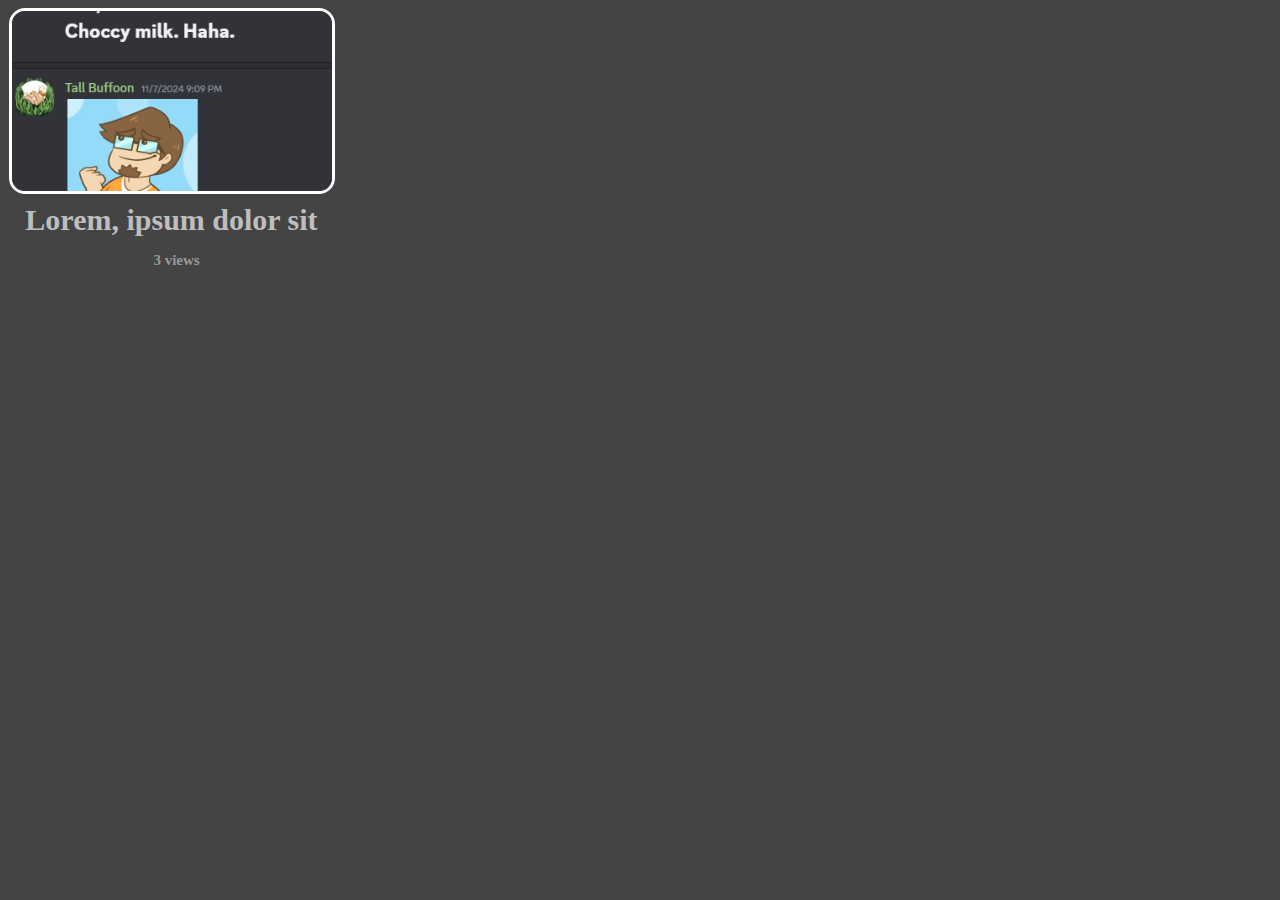
==== index.html @ ad295102 "hi" ====
<!DOCTYPE html>
<html lang="en">
<head>
    <meta charset="UTF-8">
    <meta name="viewport" content="width=device-width, initial-scale=1.0">
    <title>Document</title>
    <link rel="stylesheet" href="style.css">
    <script src="code.js"></script>
</head>
<body onload="loadElems()">
    <div>
        <vid-preview vidid="UYbyvHhk9"><p>hi</p></vid-preview>
    </div>
</body>
</html>
---- style.css ----
.thumb {
    width: 320px;
    height: 180px;
    object-fit: cover;
    border-radius: 16px;
    border: solid 3px #fff;
}

body {
    background-color: #444;
}

.title {
    color: #bebebe;
    font-weight: bolder;
    font-size: 30px;
    margin-top: 5px;
    margin-bottom: 2px;
    text-align: center;
    overflow-wrap: normal;
}

.vid {
    width: 327px;
    text-align: center;
    font-style: normal;
}

a {
    text-decoration: none;
}

.details {
    color: #999;
    font-size: 15px;
    overflow-wrap: normal;
    margin-left: 10px;
    font-weight: bold;
    text-align: center;
}
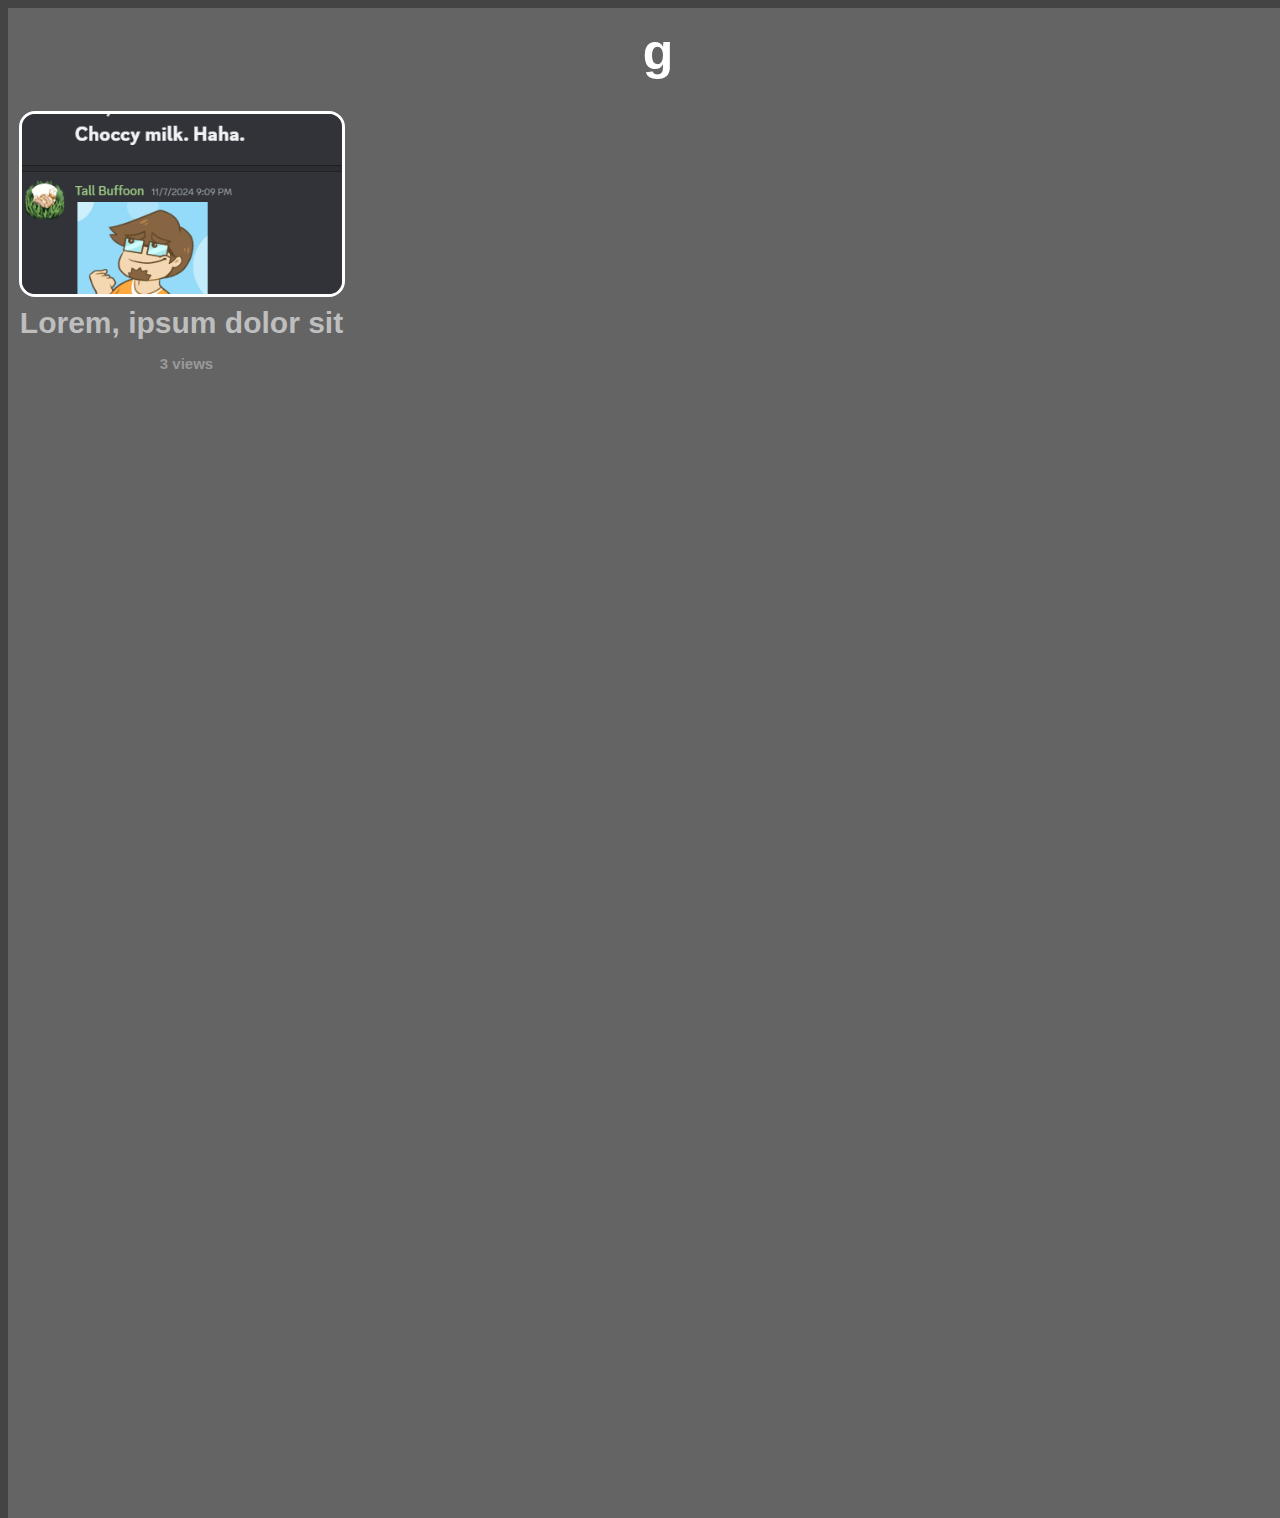
==== commit 9c87fb82: "c" ====
--- a/index.html
+++ b/index.html
@@ -8,7 +8,8 @@
     <script src="code.js"></script>
 </head>
 <body onload="loadElems()">
-    <div>
+    <div class="watchplayer">
+        <p style="color: #fff;font-size: 50px; margin-bottom: 30px;" class="title">g</p>
         <vid-preview vidid="UYbyvHhk9"><p>hi</p></vid-preview>
     </div>
 </body>
--- a/style.css
+++ b/style.css
@@ -2,7 +2,7 @@
     width: 320px;
     height: 180px;
     object-fit: cover;
-    border-radius: 16px;
+    border-radius: 16px;border-radius: 16px;
     border: solid 3px #fff;
 }
 
@@ -37,4 +37,40 @@
     margin-left: 10px;
     font-weight: bold;
     text-align: center;
+}
+
+.player {
+    width: 1280px;
+    height: 720px;
+    object-fit: cover;
+    border-radius: 4px;
+}
+
+body {
+    text-align: center;
+
+    height: 999px;
+}
+
+.watchplayer {
+    width: 1280px; 
+    text-align: center; 
+    margin-left: auto; 
+    margin-right: auto; 
+    margin-bottom: 100px;
+    background-color: #646464;
+    padding: 10px;
+    padding-bottom: 0px;
+    height: 1500px;
+}
+
+.playerdetails {
+    text-align: left; 
+    color: #a8a8a8; 
+    font-size: 20px; 
+    margin-top: 10px;
+}
+
+p {
+    font-family: 'Helvetica';
 }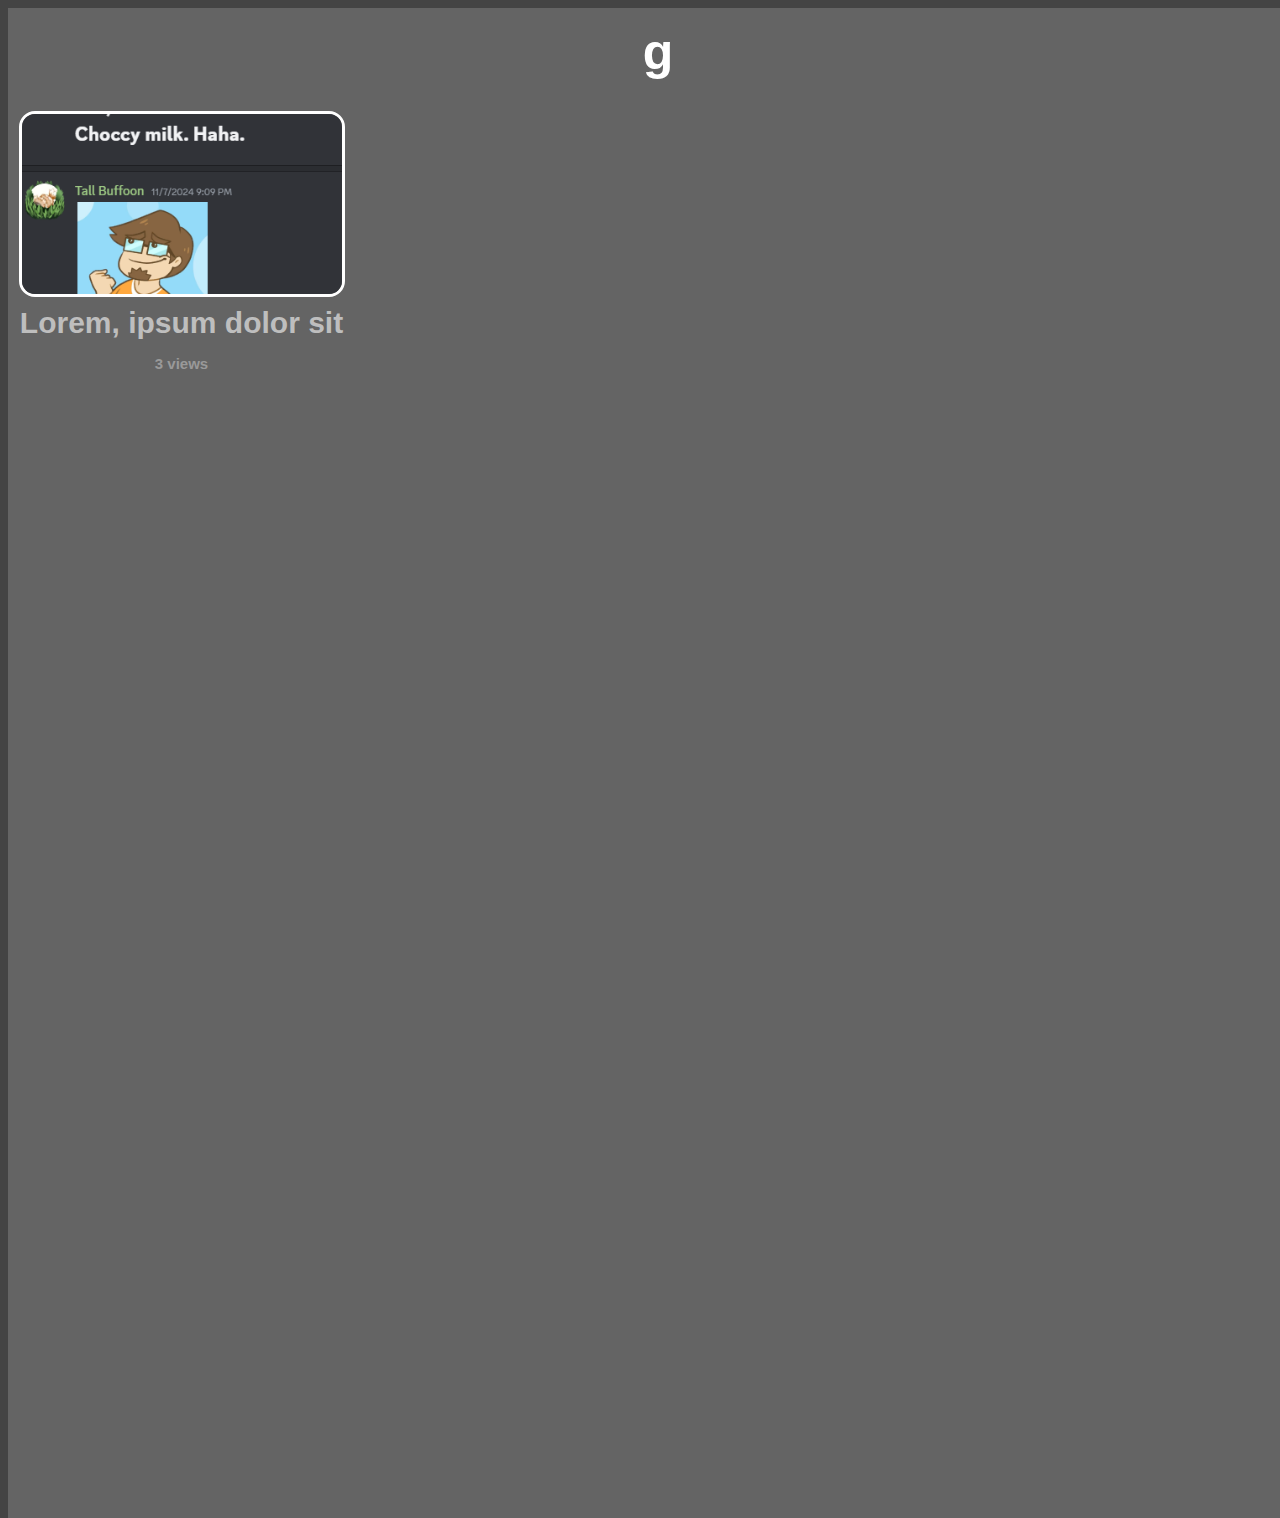
==== commit 26ee2207: "f" ====
--- a/index.html
+++ b/index.html
@@ -3,9 +3,9 @@
 <head>
     <meta charset="UTF-8">
     <meta name="viewport" content="width=device-width, initial-scale=1.0">
-    <title>Document</title>
-    <link rel="stylesheet" href="style.css">
-    <script src="code.js"></script>
+    <title>hi</title>
+    <link rel="stylesheet" href="cdn/style.css">
+    <script src="cdn/code.js"></script>
 </head>
 <body onload="loadElems()">
     <div class="watchplayer">
--- a/cdn/style.css
+++ b/cdn/style.css
@@ -0,0 +1,81 @@
+.thumb {
+    width: 320px;
+    height: 180px;
+    object-fit: cover;
+    border-radius: 16px;border-radius: 16px;
+    border: solid 3px #fff;
+}
+
+body {
+    background-color: #444;
+}
+
+.title {
+    color: #bebebe;
+    font-weight: bolder;
+    font-size: 30px;
+    margin-top: 5px;
+    margin-bottom: 2px;
+    text-align: center;
+    overflow-wrap: normal;
+}
+
+.vid {
+    width: 327px;
+    text-align: center;
+    font-style: normal;
+}
+
+a {
+    text-decoration: none;
+}
+
+.details {
+    color: #999;
+    font-size: 15px;
+    overflow-wrap: normal;
+    font-weight: bold;
+    text-align: center;
+}
+
+.player {
+    width: 1280px;
+    height: 720px;
+    object-fit: cover;
+    border-radius: 4px;
+}
+
+body {
+    text-align: center;
+
+    height: 999px;
+}
+
+.watchplayer {
+    width: 1280px; 
+    text-align: center; 
+    margin-left: auto; 
+    margin-right: auto; 
+    margin-bottom: 100px;
+    background-color: #646464;
+    padding: 10px;
+    padding-bottom: 0px;
+    height: 1500px;
+}
+
+.playerdetails {
+    text-align: left; 
+    font-weight: bold;
+    color: #a8a8a8; 
+    font-size: 15px; 
+    margin-right: 15px;
+    margin-top: 5px;
+}
+
+p {
+    font-family: 'Helvetica';
+}
+
+span {
+    font-family: 'Helvetica';
+}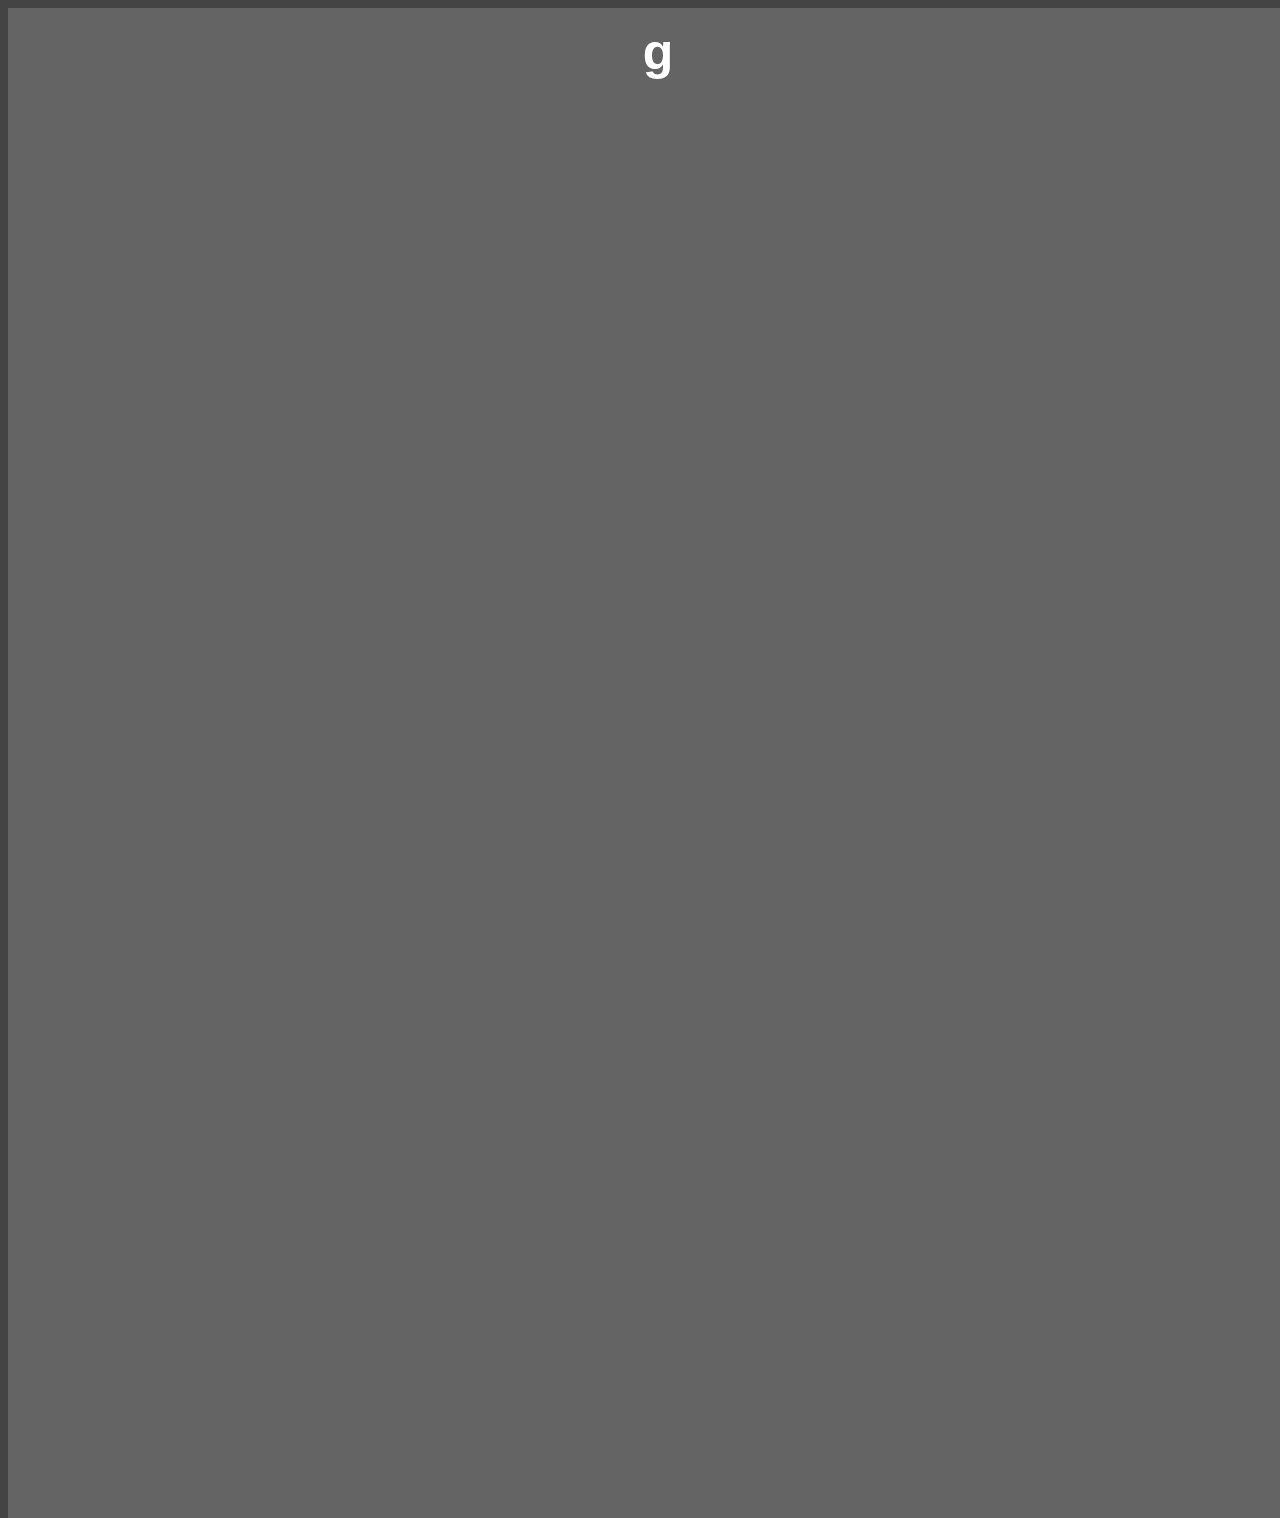
==== commit c15affa2: "d" ====
--- a/index.html
+++ b/index.html
@@ -10,7 +10,7 @@
 <body onload="loadElems()">
     <div class="watchplayer">
         <p style="color: #fff;font-size: 50px; margin-bottom: 30px;" class="title">g</p>
-        <vid-preview vidid="UYbyvHhk9"><p>hi</p></vid-preview>
+        <vid-preview vidid="UYbyvHhk9"></vid-preview>
     </div>
 </body>
 </html>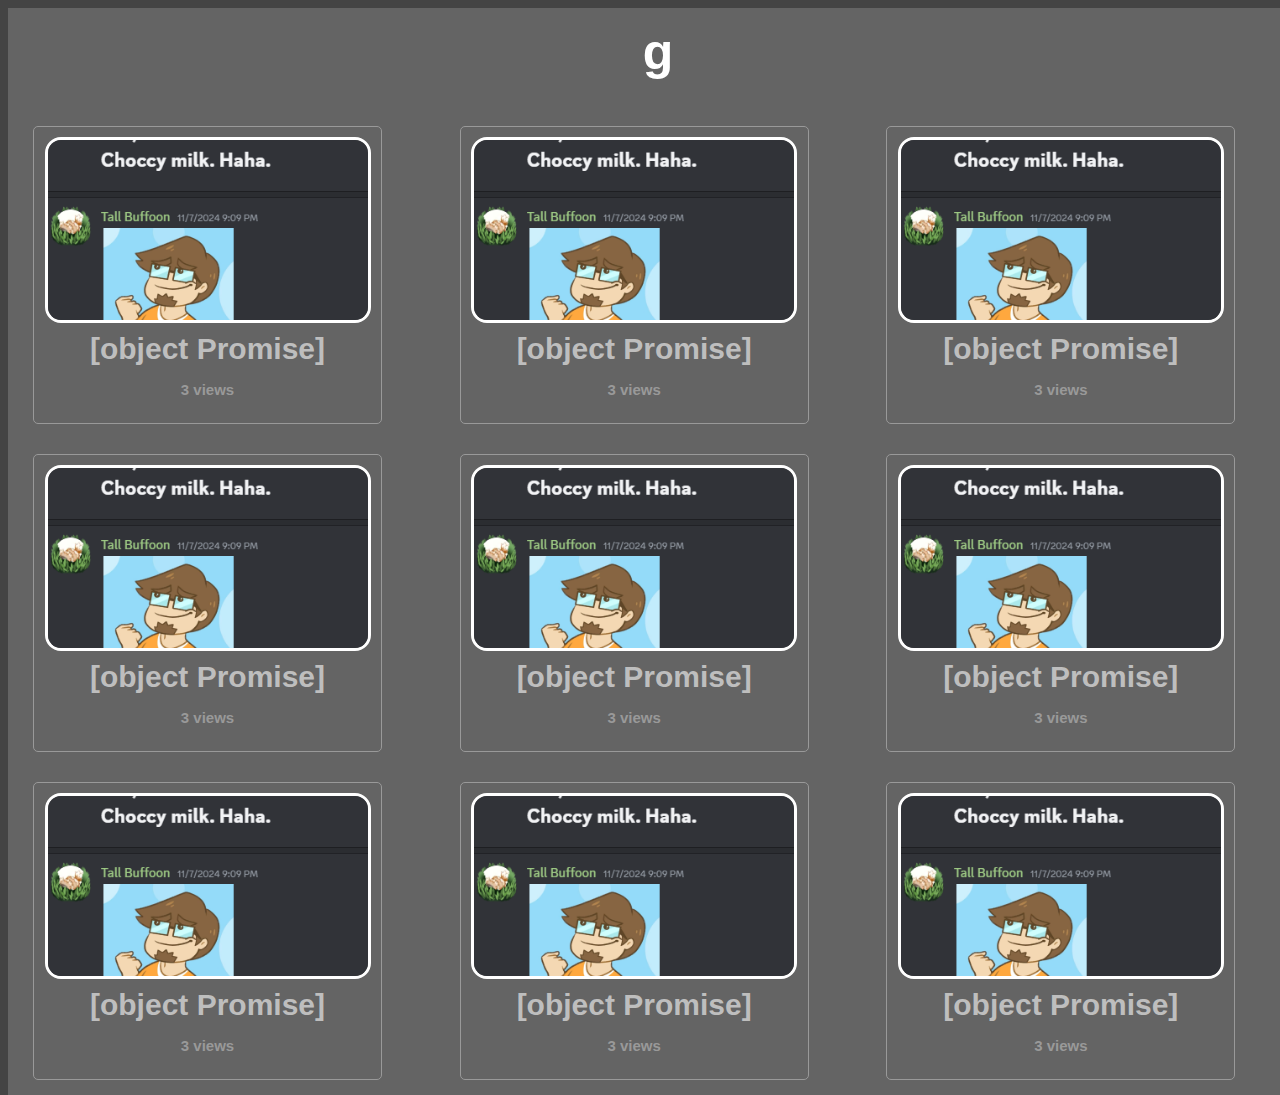
==== commit d1fb3d72: "i hate my life" ====
--- a/index.html
+++ b/index.html
@@ -6,11 +6,22 @@
     <title>hi</title>
     <link rel="stylesheet" href="cdn/style.css">
     <script src="cdn/code.js"></script>
+    <script src="cdn/vid.js"></script>
 </head>
 <body onload="loadElems()">
     <div class="watchplayer">
         <p style="color: #fff;font-size: 50px; margin-bottom: 30px;" class="title">g</p>
-        <vid-preview vidid="UYbyvHhk9"></vid-preview>
+        <div class="vidgrid">
+            <vid-preview vidid="AuY0f0sdri8"></vid-preview>
+            <vid-preview vidid="AuY0f0sdri8"></vid-preview>
+            <vid-preview vidid="AuY0f0sdri8"></vid-preview>
+            <vid-preview vidid="AuY0f0sdri8"></vid-preview>
+            <vid-preview vidid="AuY0f0sdri8"></vid-preview>
+            <vid-preview vidid="AuY0f0sdri8"></vid-preview>
+            <vid-preview vidid="AuY0f0sdri8"></vid-preview>
+            <vid-preview vidid="AuY0f0sdri8"></vid-preview>
+            <vid-preview vidid="AuY0f0sdri8"></vid-preview>
+        </div>
     </div>
 </body>
 </html>--- a/cdn/style.css
+++ b/cdn/style.css
@@ -24,6 +24,10 @@
     width: 327px;
     text-align: center;
     font-style: normal;
+    padding: 10px;
+    margin: 15px;
+    border: #999999 1px solid;
+    border-radius: 5px;
 }
 
 a {
@@ -39,9 +43,9 @@
 }
 
 .player {
-    width: 1280px;
-    height: 720px;
-    object-fit: cover;
+    width: 100%;
+    height: auto;
+
     border-radius: 4px;
 }
 
@@ -52,7 +56,8 @@
 }
 
 .watchplayer {
-    width: 1280px; 
+    width: fit-content; 
+    max-height: max-content;
     text-align: center; 
     margin-left: auto; 
     margin-right: auto; 
@@ -60,7 +65,6 @@
     background-color: #646464;
     padding: 10px;
     padding-bottom: 0px;
-    height: 1500px;
 }
 
 .playerdetails {
@@ -78,4 +82,10 @@
 
 span {
     font-family: 'Helvetica';
+}
+
+.vidgrid {
+    display: grid; justify-content: center; width: 1280px;
+    grid-template-columns: repeat(3, 1fr);
+    
 }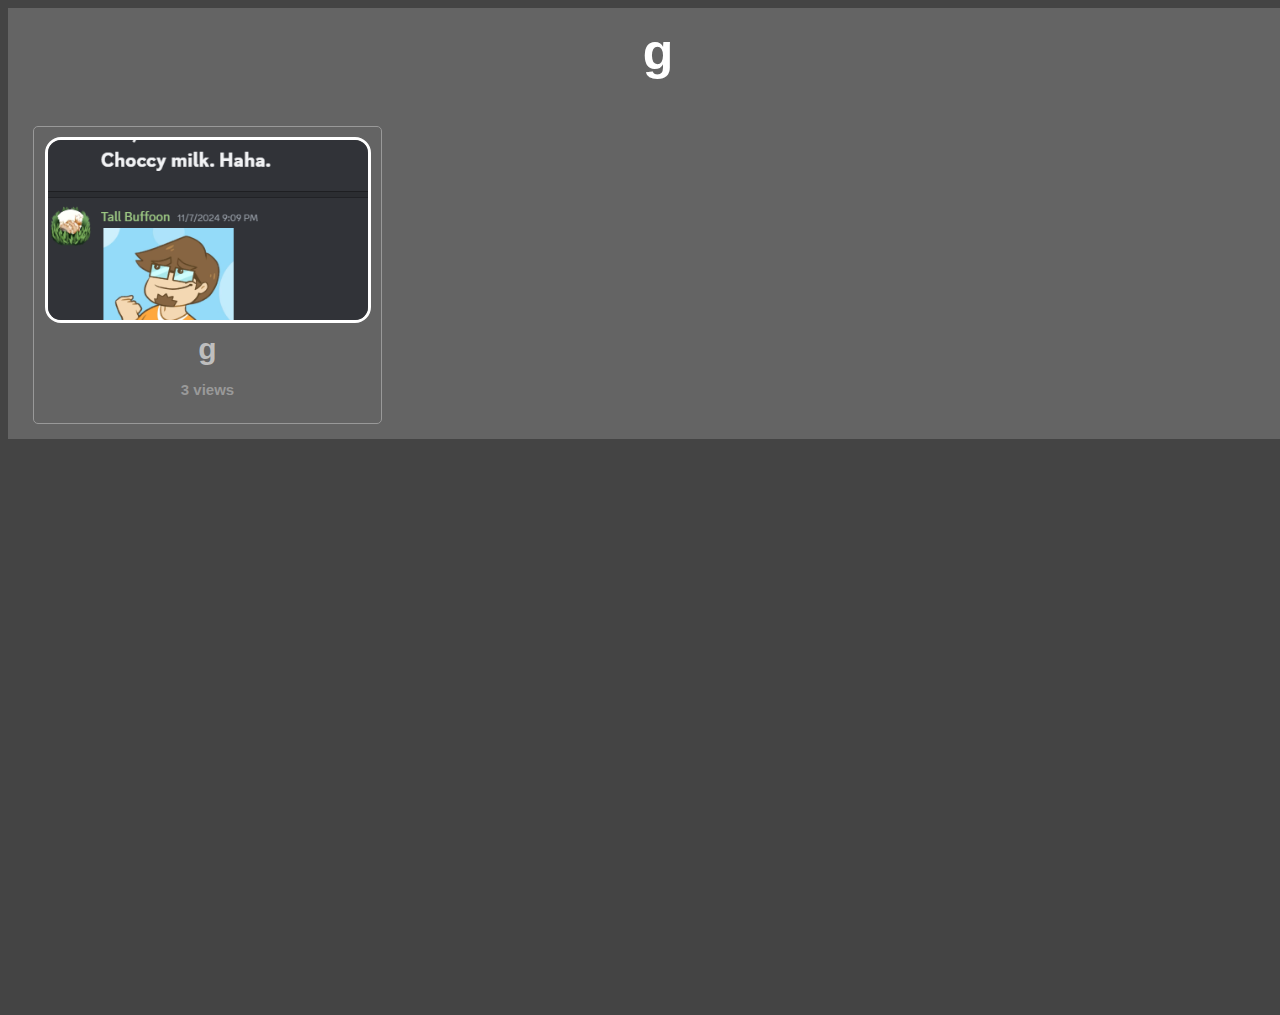
==== commit eefc66b4: "i give up." ====
--- a/index.html
+++ b/index.html
@@ -5,22 +5,15 @@
     <meta name="viewport" content="width=device-width, initial-scale=1.0">
     <title>hi</title>
     <link rel="stylesheet" href="cdn/style.css">
-    <script src="cdn/code.js"></script>
-    <script src="cdn/vid.js"></script>
+    <script src="cdn/js/code.js"></script>
+    
 </head>
 <body onload="loadElems()">
     <div class="watchplayer">
         <p style="color: #fff;font-size: 50px; margin-bottom: 30px;" class="title">g</p>
         <div class="vidgrid">
-            <vid-preview vidid="AuY0f0sdri8"></vid-preview>
-            <vid-preview vidid="AuY0f0sdri8"></vid-preview>
-            <vid-preview vidid="AuY0f0sdri8"></vid-preview>
-            <vid-preview vidid="AuY0f0sdri8"></vid-preview>
-            <vid-preview vidid="AuY0f0sdri8"></vid-preview>
-            <vid-preview vidid="AuY0f0sdri8"></vid-preview>
-            <vid-preview vidid="AuY0f0sdri8"></vid-preview>
-            <vid-preview vidid="AuY0f0sdri8"></vid-preview>
-            <vid-preview vidid="AuY0f0sdri8"></vid-preview>
+            <vid-preview path="cdn\videos\20160820 - Five Nights at Freddy's night 1 scary game" title="Five Nights at Freddy's night 1 scary game [IfQOygmgziI]"></vid-preview>
+
         </div>
     </div>
 </body>
